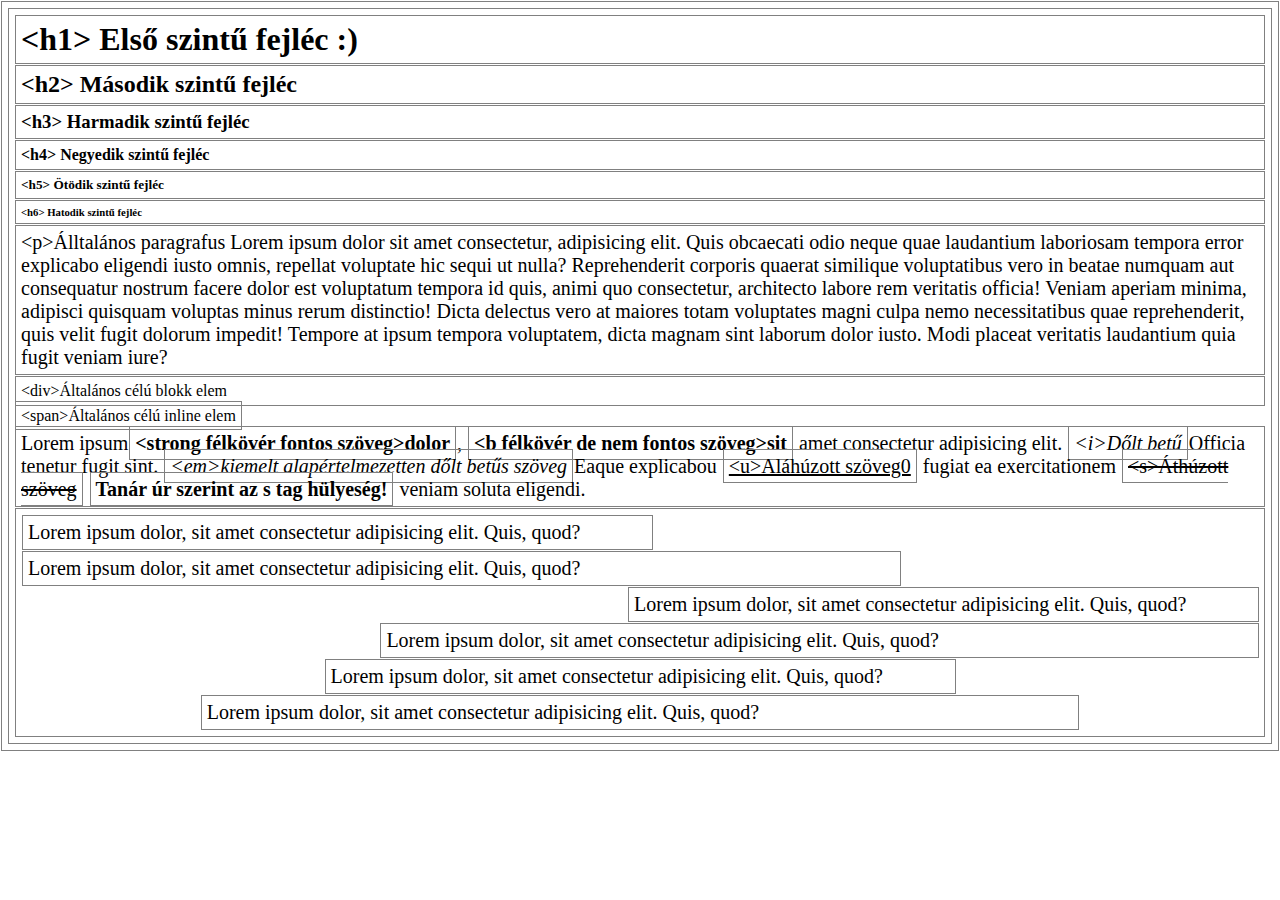
==== index.html @ d758a117 "rdgh" ====
<!DOCTYPE html>
<html lang="hu">
<head>
    <meta charset="UTF-8">
    <meta name="viewport" content="width=device-width, initial-scale=1.0">
    <title>Document</title>
    <link rel="stylesheet" href="style.css">
</head>
<body>
    <h1>&lt;h1&gt; Első szintű fejléc :)</h1>
    <h2>&lt;h2&gt; Második szintű fejléc</h2>
    <h3>&lt;h3&gt; Harmadik szintű fejléc</h3>
    <h4>&lt;h4&gt; Negyedik szintű fejléc</h4>
    <h5>&lt;h5&gt; Ötödik szintű fejléc</h5>
    <h6>&lt;h6&gt; Hatodik szintű fejléc</h6>
    <p>&lt;p&gt;Álltalános paragrafus Lorem ipsum dolor sit amet consectetur, adipisicing elit. Quis obcaecati odio neque quae laudantium laboriosam tempora error explicabo eligendi iusto omnis, repellat voluptate hic sequi ut nulla? Reprehenderit corporis quaerat similique voluptatibus vero in beatae numquam aut consequatur nostrum facere dolor est voluptatum tempora id quis, animi quo consectetur, architecto labore rem veritatis officia! Veniam aperiam minima, adipisci quisquam voluptas minus rerum distinctio! Dicta delectus vero at maiores totam voluptates magni culpa nemo necessitatibus quae reprehenderit, quis velit fugit dolorum impedit! Tempore at ipsum tempora voluptatem, dicta magnam sint laborum dolor iusto. Modi placeat veritatis laudantium quia fugit veniam iure?</p>
    <div>
        &lt;div&gt;Általános célú blokk elem
    </div>
    <span>
        &lt;span&gt;Általános célú inline elem
    </span>
    <p>Lorem ipsum<strong>&lt;strong félkövér fontos szöveg&gt;dolor</strong>, <b>&lt;b félkövér de nem fontos szöveg&gt;sit</b> amet consectetur adipisicing elit. <i>&lt;i&gt;Dőlt betű</i>Officia tenetur fugit sint. <em>&lt;em&gt;kiemelt alapértelmezetten dőlt betűs szöveg</em>Eaque explicabou <u>&lt;u&gt;Aláhúzott szöveg0</u> fugiat ea exercitationem <s>&lt;s&gt;Áthúzott szöveg</s> <strong>Tanár úr szerint az s tag hülyeség!</strong> veniam soluta eligendi.</p>
 
    <div>
        <p class="p50">Lorem ipsum dolor, sit amet consectetur adipisicing elit. Quis, quod?</p>
        <p class="p70">Lorem ipsum dolor, sit amet consectetur adipisicing elit. Quis, quod?</p>
        <p class="p50 jobbra">Lorem ipsum dolor, sit amet consectetur adipisicing elit. Quis, quod?</p>
        <p class="p70 jobbra">Lorem ipsum dolor, sit amet consectetur adipisicing elit. Quis, quod?</p>
        <p class="p50 kozep">Lorem ipsum dolor, sit amet consectetur adipisicing elit. Quis, quod?</p>
        <p class="p70 kozep">Lorem ipsum dolor, sit amet consectetur adipisicing elit. Quis, quod?</p>

    </div>
</body>
</html>
---- style.css ----
* {
    border: 1px solid gray;
    margin: 1px;
    padding: 5px;

}
p {
    font-size: 20px;
}

.p50 {
    width: 50%;
}
.p70 {
    width: 70%;
}

.jobbra {
    margin-right: 0;
    margin-left: auto;
}

.kozep { 
    margin-left: auto;
    margin-right: auto;
}
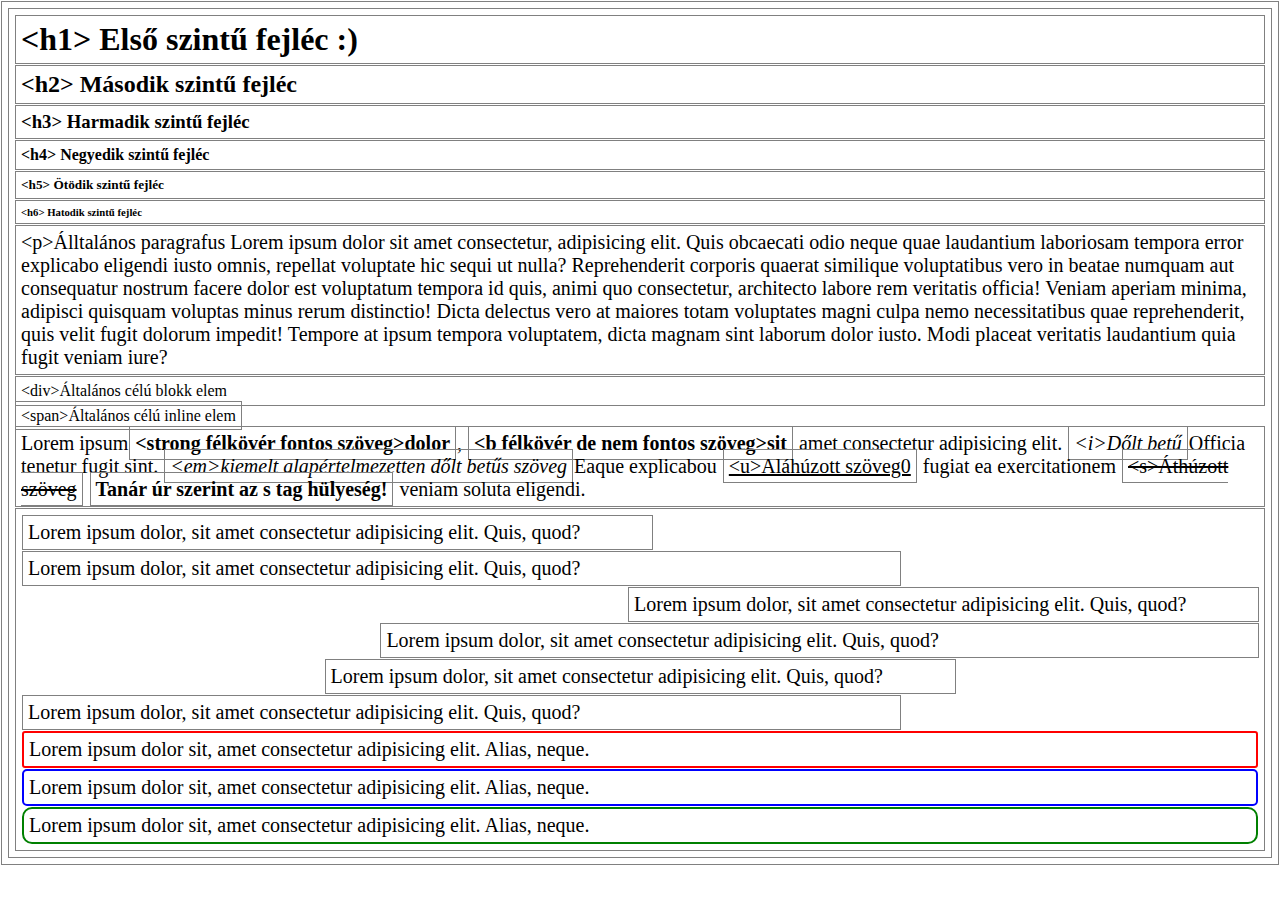
==== commit e36d9fb5: "asfrdth" ====
--- a/index.html
+++ b/index.html
@@ -28,7 +28,11 @@
         <p class="p50 jobbra">Lorem ipsum dolor, sit amet consectetur adipisicing elit. Quis, quod?</p>
         <p class="p70 jobbra">Lorem ipsum dolor, sit amet consectetur adipisicing elit. Quis, quod?</p>
         <p class="p50 kozep">Lorem ipsum dolor, sit amet consectetur adipisicing elit. Quis, quod?</p>
-        <p class="p70 kozep">Lorem ipsum dolor, sit amet consectetur adipisicing elit. Quis, quod?</p>
+        <p class="p70 kozep3">Lorem ipsum dolor, sit amet consectetur adipisicing elit. Quis, quod?</p>
+
+        <p class="keret3 keretpiros">Lorem ipsum dolor sit, amet consectetur adipisicing elit. Alias, neque.</p>
+        <p class="keret5 keretkek">Lorem ipsum dolor sit, amet consectetur adipisicing elit. Alias, neque.</p>
+        <p class="keret10 keretzold">Lorem ipsum dolor sit, amet consectetur adipisicing elit. Alias, neque.</p>
 
     </div>
 </body>
--- a/style.css
+++ b/style.css
@@ -24,3 +24,23 @@
     margin-left: auto;
     margin-right: auto;
 }
+
+.keret3 {
+    border-radius: 3px;
+}
+.keret5 {
+    border-radius: 5px;
+}
+.keret10 {
+    border-radius: 10px;
+}
+
+.keretkek {
+    border: blue 2px solid;
+}
+.keretzold {
+    border: green 2px solid;
+}
+.keretpiros {
+    border: red 2px solid;
+}
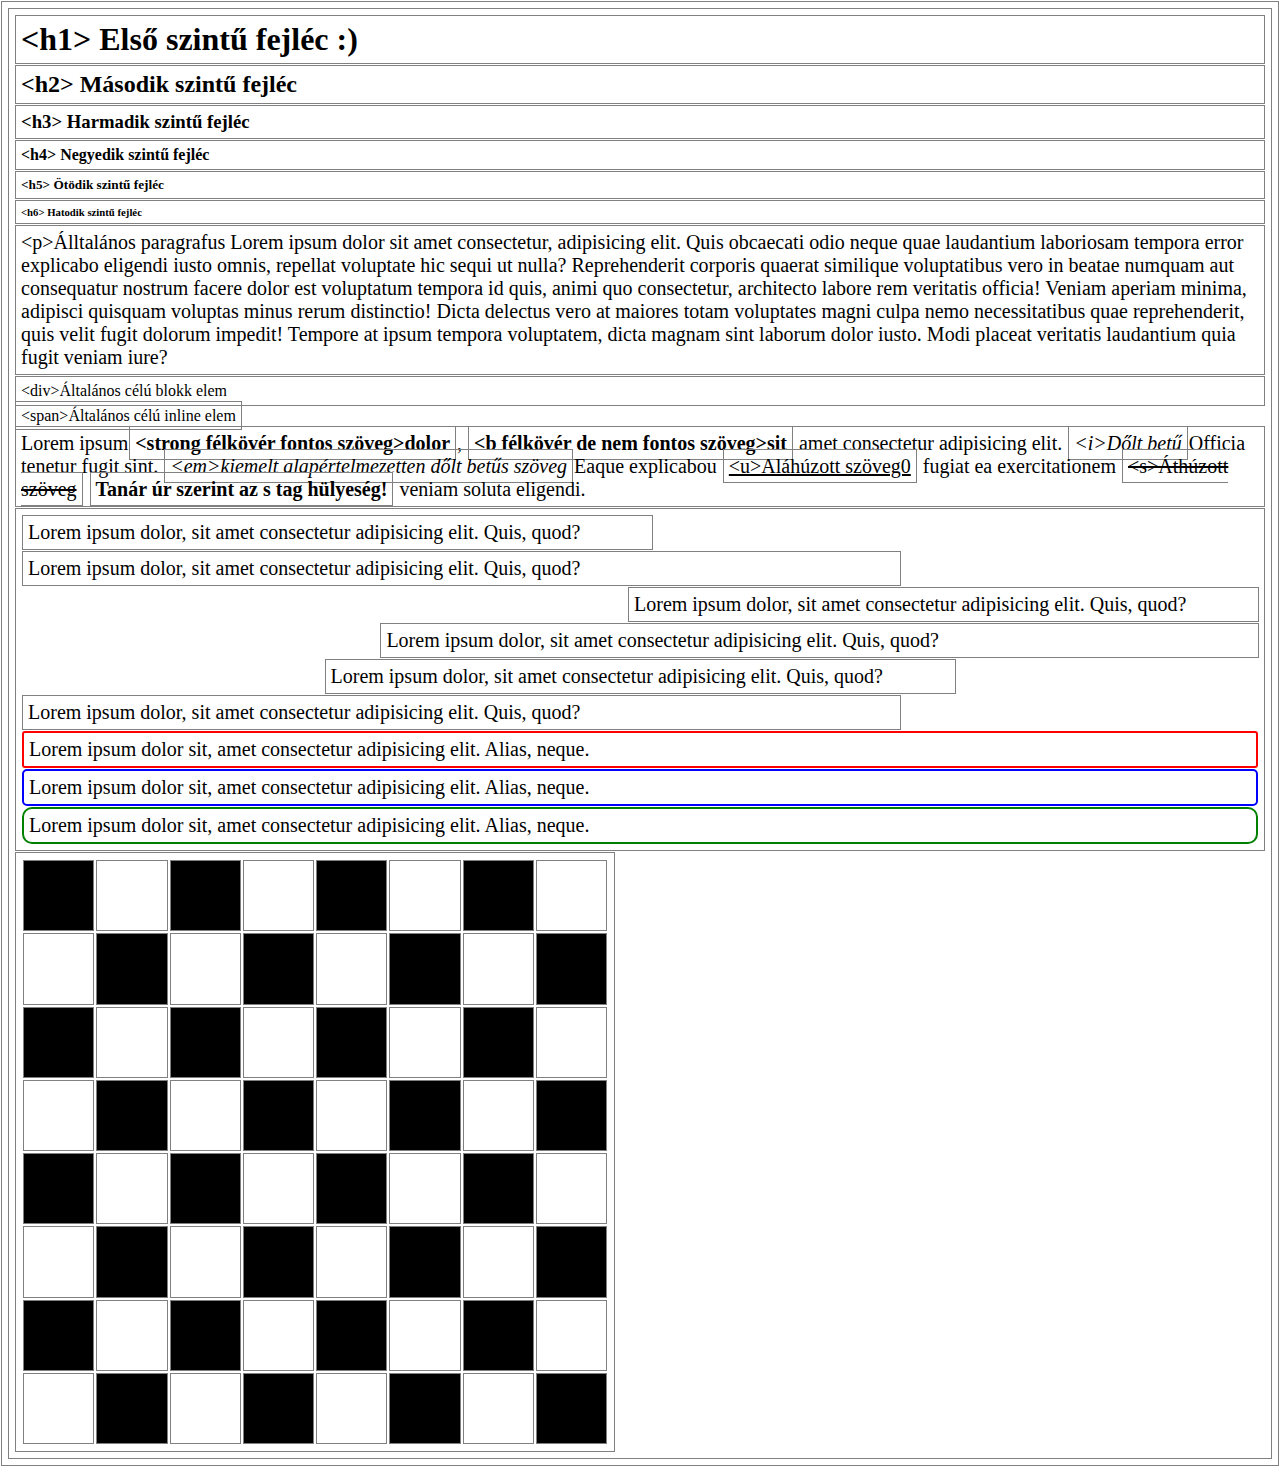
==== commit fbb4395d: "fsyh" ====
--- a/index.html
+++ b/index.html
@@ -35,5 +35,86 @@
         <p class="keret10 keretzold">Lorem ipsum dolor sit, amet consectetur adipisicing elit. Alias, neque.</p>
 
     </div>
+
+    <table>
+        <tr>
+            <td class="c"></td>
+            <td></td>
+            <td class="c"></td>
+            <td></td>
+            <td class="c"></td>
+            <td></td>
+            <td class="c"></td>
+            <td></td>
+        </tr>
+        <tr>
+            <td></td>
+            <td class="c"></td>
+            <td></td>
+            <td class="c"></td>
+            <td></td>
+            <td class="c"></td>
+            <td></td>
+            <td class="c"></td>
+        </tr>
+        <tr>
+            <td class="c"></td>
+            <td></td>
+            <td class="c"></td>
+            <td></td>
+            <td class="c"></td>
+            <td></td>
+            <td class="c"></td>
+            <td></td>
+        </tr>
+        <tr>
+            <td></td>
+            <td class="c"></td>
+            <td></td>
+            <td class="c"></td>
+            <td></td>
+            <td class="c"></td>
+            <td></td>
+            <td class="c"></td>
+        </tr><tr>
+            <td class="c"></td>
+            <td></td>
+            <td class="c"></td>
+            <td></td>
+            <td class="c"></td>
+            <td></td>
+            <td class="c"></td>
+            <td></td>
+        </tr>
+        <tr>
+            <td></td>
+            <td class="c"></td>
+            <td></td>
+            <td class="c"></td>
+            <td></td>
+            <td class="c"></td>
+            <td></td>
+            <td class="c"></td>
+        </tr><tr>
+            <td class="c"></td>
+            <td></td>
+            <td class="c"></td>
+            <td></td>
+            <td class="c"></td>
+            <td></td>
+            <td class="c"></td>
+            <td></td>
+        </tr>
+        <tr>
+            <td></td>
+            <td class="c"></td>
+            <td></td>
+            <td class="c"></td>
+            <td></td>
+            <td class="c"></td>
+            <td></td>
+            <td class="c"></td>
+        </tr>
+    </table>
 </body>
 </html>--- a/style.css
+++ b/style.css
@@ -44,3 +44,12 @@
 .keretpiros {
     border: red 2px solid;
 }
+
+table {
+    width: 600px;
+    height: 600px;
+}
+
+.c {
+    background-color: black;
+}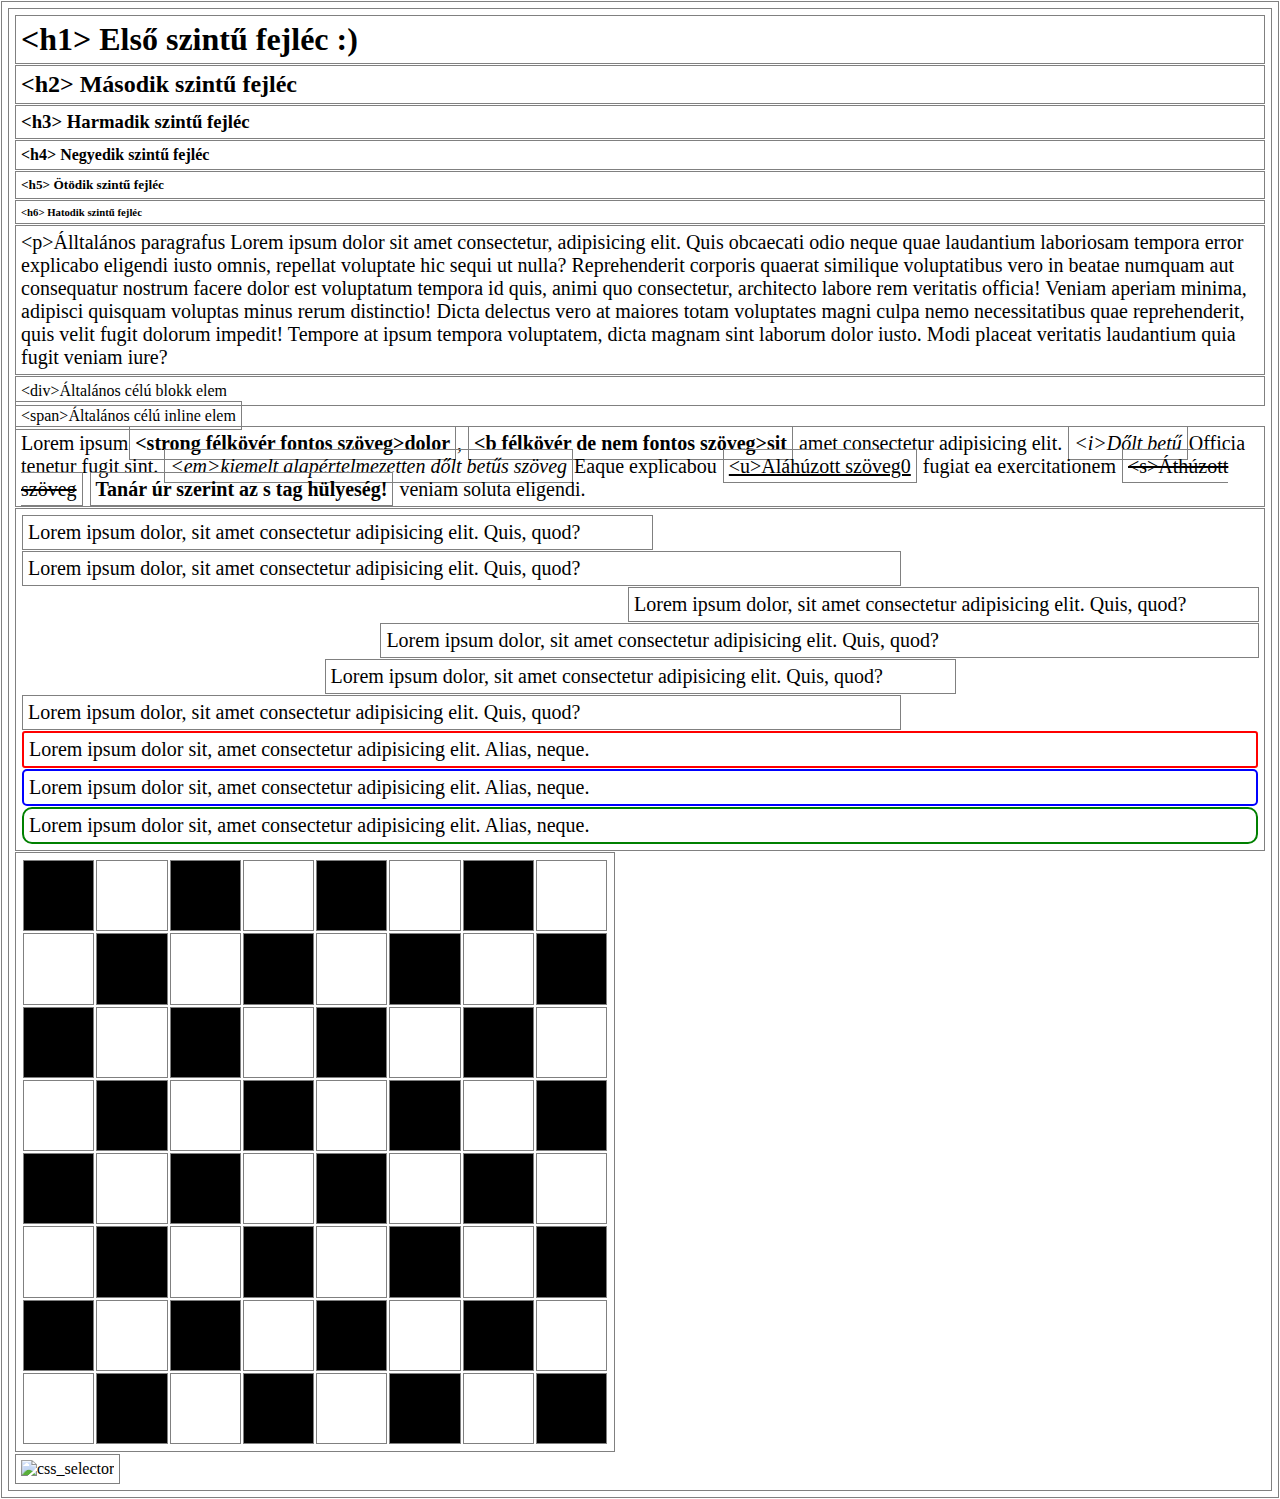
==== commit e8d9b6d6: "asds" ====
--- a/index.html
+++ b/index.html
@@ -116,5 +116,7 @@
             <td class="c"></td>
         </tr>
     </table>
+
+    <img src="images/css.webp" alt="css_selector" width="600" title="css selector">
 </body>
 </html>